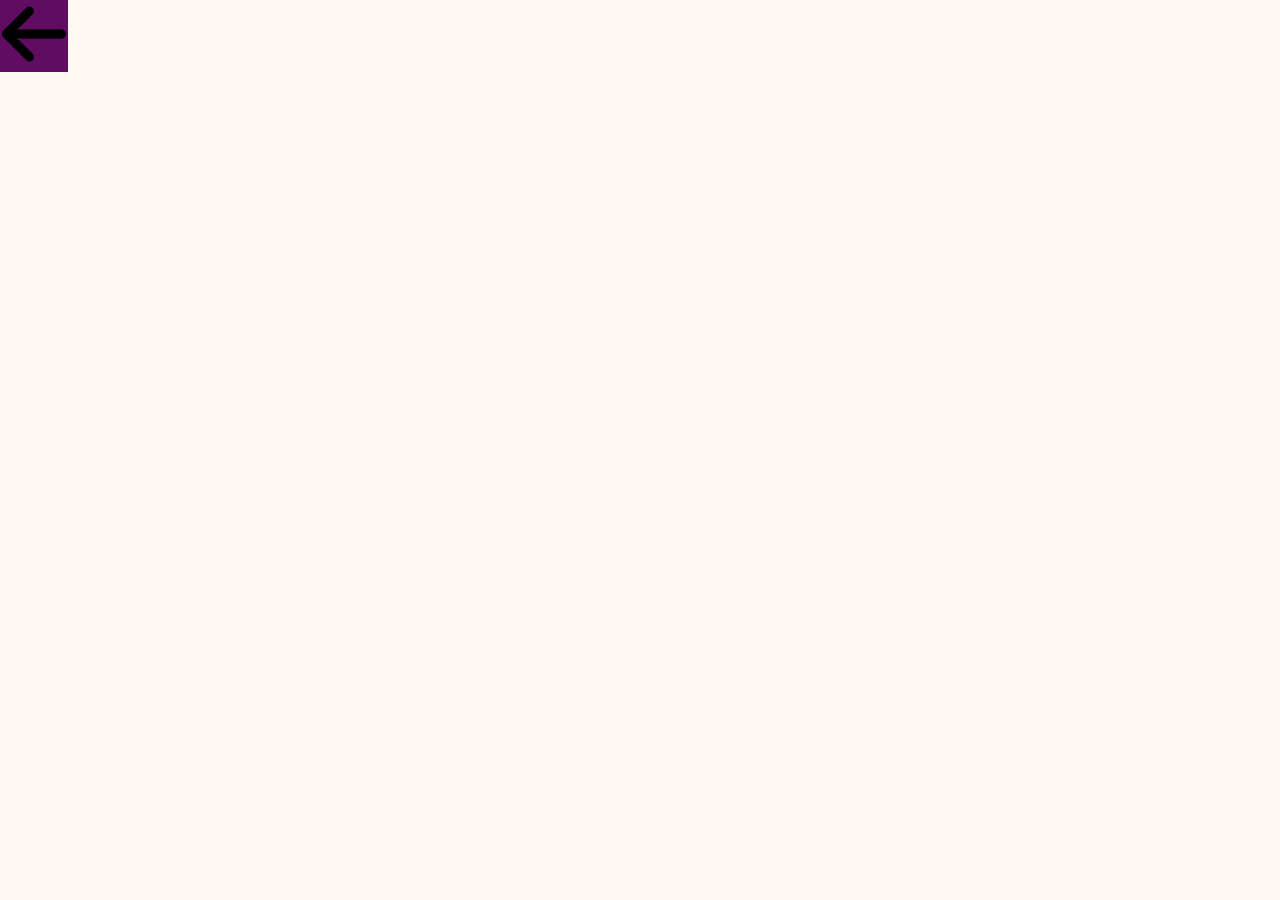
==== complaint/complaint.html @ c49d3814 "adding complaint page" ====
<!DOCTYPE html>
<html lang="en">
<head>
    <meta charset="UTF-8">
    <meta http-equiv="X-UA-Compatible" content="IE=edge">
    <meta name="viewport" content="width=device-width, initial-scale=1.0">
    <title>Complaint</title>
    <link rel="stylesheet" href="../style.css">
</head>
<body>
    <div class="back">
        <a href="../index.html"><img class="back-arrow" src="../image/arrow.png" alt="back arrow"></a>
        
    </div>
    <iframe
      id="JotFormIFrame-223068603731048"
      title="QR Participant Feed Back"
      onload="window.parent.scrollTo(0,0)"
      allowtransparency="true"
      allowfullscreen="true"
      allow="geolocation; microphone; camera"
      src="https://form.jotform.com/223068603731048"
      frameborder="0"
      style="
      min-width: 100%;
      height:539px;
      border:none;"
      scrolling="no"
    >
    </iframe>
    <script type="text/javascript">
      var ifr = document.getElementById("JotFormIFrame-223068603731048");
      if (ifr) {
        var src = ifr.src;
        var iframeParams = [];
        if (window.location.href && window.location.href.indexOf("?") > -1) {
          iframeParams = iframeParams.concat(window.location.href.substr(window.location.href.indexOf("?") + 1).split('&'));
        }
        if (src && src.indexOf("?") > -1) {
          iframeParams = iframeParams.concat(src.substr(src.indexOf("?") + 1).split("&"));
          src = src.substr(0, src.indexOf("?"))
        }
        iframeParams.push("isIframeEmbed=1");
        ifr.src = src + "?" + iframeParams.join('&');
      }
      window.handleIFrameMessage = function(e) {
        if (typeof e.data === 'object') { return; }
        var args = e.data.split(":");
        if (args.length > 2) { iframe = document.getElementById("JotFormIFrame-" + args[(args.length - 1)]); } else { iframe = document.getElementById("JotFormIFrame"); }
        if (!iframe) { return; }
        switch (args[0]) {
          case "scrollIntoView":
            iframe.scrollIntoView();
            break;
          case "setHeight":
            iframe.style.height = args[1] + "px";
            break;
          case "collapseErrorPage":
            if (iframe.clientHeight > window.innerHeight) {
              iframe.style.height = window.innerHeight + "px";
            }
            break;
          case "reloadPage":
            window.location.reload();
            break;
          case "loadScript":
            if( !window.isPermitted(e.origin, ['jotform.com', 'jotform.pro']) ) { break; }
            var src = args[1];
            if (args.length > 3) {
                src = args[1] + ':' + args[2];
            }
            var script = document.createElement('script');
            script.src = src;
            script.type = 'text/javascript';
            document.body.appendChild(script);
            break;
          case "exitFullscreen":
            if      (window.document.exitFullscreen)        window.document.exitFullscreen();
            else if (window.document.mozCancelFullScreen)   window.document.mozCancelFullScreen();
            else if (window.document.mozCancelFullscreen)   window.document.mozCancelFullScreen();
            else if (window.document.webkitExitFullscreen)  window.document.webkitExitFullscreen();
            else if (window.document.msExitFullscreen)      window.document.msExitFullscreen();
            break;
        }
        var isJotForm = (e.origin.indexOf("jotform") > -1) ? true : false;
        if(isJotForm && "contentWindow" in iframe && "postMessage" in iframe.contentWindow) {
          var urls = {"docurl":encodeURIComponent(document.URL),"referrer":encodeURIComponent(document.referrer)};
          iframe.contentWindow.postMessage(JSON.stringify({"type":"urls","value":urls}), "*");
        }
      };
      window.isPermitted = function(originUrl, whitelisted_domains) {
        var url = document.createElement('a');
        url.href = originUrl;
        var hostname = url.hostname;
        var result = false;
        if( typeof hostname !== 'undefined' ) {
          whitelisted_domains.forEach(function(element) {
              if( hostname.slice((-1 * element.length - 1)) === '.'.concat(element) ||  hostname === element ) {
                  result = true;
              }
          });
          return result;
        }
      };
      if (window.addEventListener) {
        window.addEventListener("message", handleIFrameMessage, false);
      } else if (window.attachEvent) {
        window.attachEvent("onmessage", handleIFrameMessage);
      }
      </script>
</body>
</html>
---- style.css ----
*{
    box-sizing: border-box;
  }
  
  body{
    margin:0;
    padding:0;
    background-color:#FFF8F3 ;
  }

/* nav bar */
.navbar{
    display:flex;;
    justify-content:space-between;
    align-items:center;
    background-color:#610C63;
    color:#FFF8F3;
    font-weight: bold;
    font-family: 'Montserrat', sans-serif;
  
  }

  .navbar a{
    all : unset;
    color:white;
  }
  
  .brand-title{
    font-size:2rem;
    margin:0.5rem;
  }
  
  .navbar-links ul {
    margin:0;
    padding:0;
    display:flex;
  }
  
  .navbar-links li{
    list-style:none;
  }
  
  .navbar-links li a{
    text-decoration:none;
    color:white;
    padding:1rem;
    display:block;
  }
  
  .navbar-links li:hover{
    background-color:#4EF037;
  }
  
  .log{
    background-color:#4EF037 ;
  }
  
  .toggle-button{
    position:absolute;
    top:.75rem;
    right:1rem;
    display:none;
    flex-direction:column;
    justify-content:space-between;
    width:30px;
    height:21px;
  }
  
  .toggle-button .bar{
    height:3px;
    width:100%;
    background-color:white;
    border-radius:10px;
  }
  
  .dropdown-content {
    display: none;
    position: absolute;
    background-color: #610C63;
    min-width: 160px;
    box-shadow: 0px 8px 16px 0px rgba(0,0,0,0.2);
    z-index: 1;
  }
  
  .dropdown-content a {
    color: #dc5d62;
    padding: 12px 16px;
    text-decoration: none;
    display: block;
    text-align: left;
  }
  
  .drop-menu:hover .dropdown-content {
    display: block;
  }

  .container{
    display:flex;
    justify-content:center;
    flex-wrap:wrap;
    
  }
  

  .box{
    width: 10rem;
    height: 10rem;
    background-color: #FDEFF4;
    margin: 10px;
    box-shadow: rgba(50, 50, 93, 0.25) 0px 50px 100px -20px, rgba(0, 0, 0, 0.3) 0px 30px 60px -30px, rgba(10, 37, 64, 0.35) 0px -2px 6px 0px inset; 
  }

  .img-div{
    height: 70%;
  }

  .box img{
    display: block;
    margin-left: auto;
    margin-right: auto;
    height: auto;
    width: 7rem;
  }

.description{
    text-align: center;
    background-color: #dc5d62;
    height: 3rem;
}

.des-btn{
    border: none;
    width: 100%;
    height: 100%;
    background-color: #76BA99;
    color:#FFF8F3;
    font-weight: bold;
    font-family: 'Montserrat', sans-serif;

}

.des-btn a{
    all : unset;
    color:#FFF8F3;
    font-weight: bold;
    font-family: 'Montserrat', sans-serif;
  }


.phone{
    position: fixed;
    bottom: 2rem;
    right: 2rem;
    width:60px;
    height:60px;
    background-color:#610C63;
    border-radius:50px;
  }

  .fa-phone{
    color:#76BA99 ;
  }
  
  .phone i{
    margin-top:0.75rem;
    margin-left:0.7rem;
  }
  
  .dropup-content {
    display: none;
    position: absolute;
    background-color: rgba(255, 255, 255, .15);
    min-width: 160px;
    bottom: 50px;
    z-index: 1;
  }
  .dropup-content a {
    color: #38A3A5;
    padding: 12px 16px;
    text-decoration: none;
    display: block;
  }
  .dropup-content a:hover {background-color: #ccc}
  
  .phone:hover .dropup-content {
    display: block;
  }

  .back{
    background-color: #610C63;
    position: fixed;
  }

  .back-arrow{
    width: 4rem;
    height: 4rem;
    margin: 2px 2px;
  }
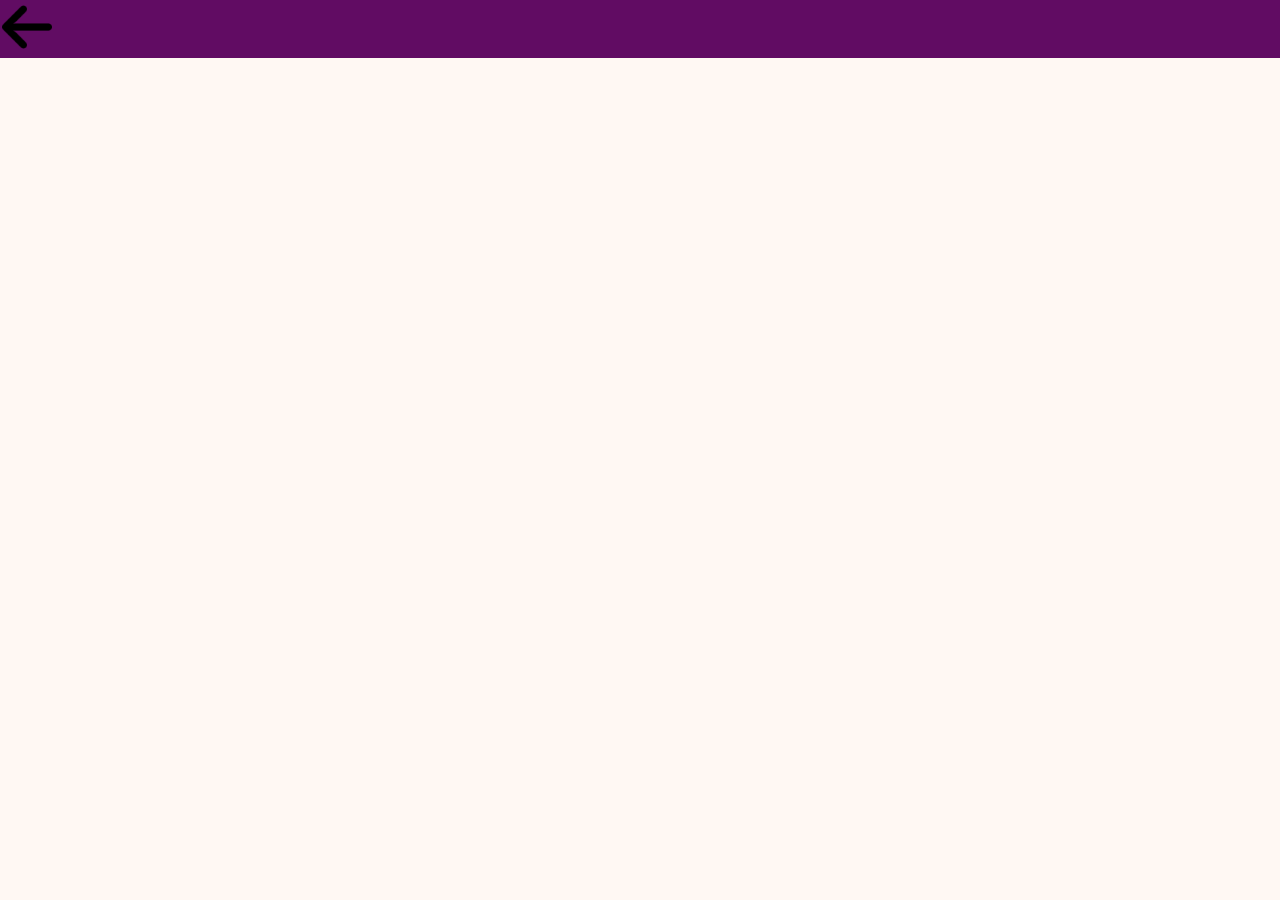
==== commit 23693ac9: "still fixing style error" ====
--- a/complaint/complaint.html
+++ b/complaint/complaint.html
@@ -4,8 +4,9 @@
     <meta charset="UTF-8">
     <meta http-equiv="X-UA-Compatible" content="IE=edge">
     <meta name="viewport" content="width=device-width, initial-scale=1.0">
+    <link rel="stylesheet" href="../style.css">
     <title>Complaint</title>
-    <link rel="stylesheet" href="../style.css">
+    
 </head>
 <body>
     <div class="back">
--- a/style.css
+++ b/style.css
@@ -188,12 +188,13 @@
 
   .back{
     background-color: #610C63;
+    width: 100%;
     position: fixed;
   }
 
   .back-arrow{
-    width: 4rem;
-    height: 4rem;
+    width: 50px;
+    height: 50px;
     margin: 2px 2px;
   }
 
